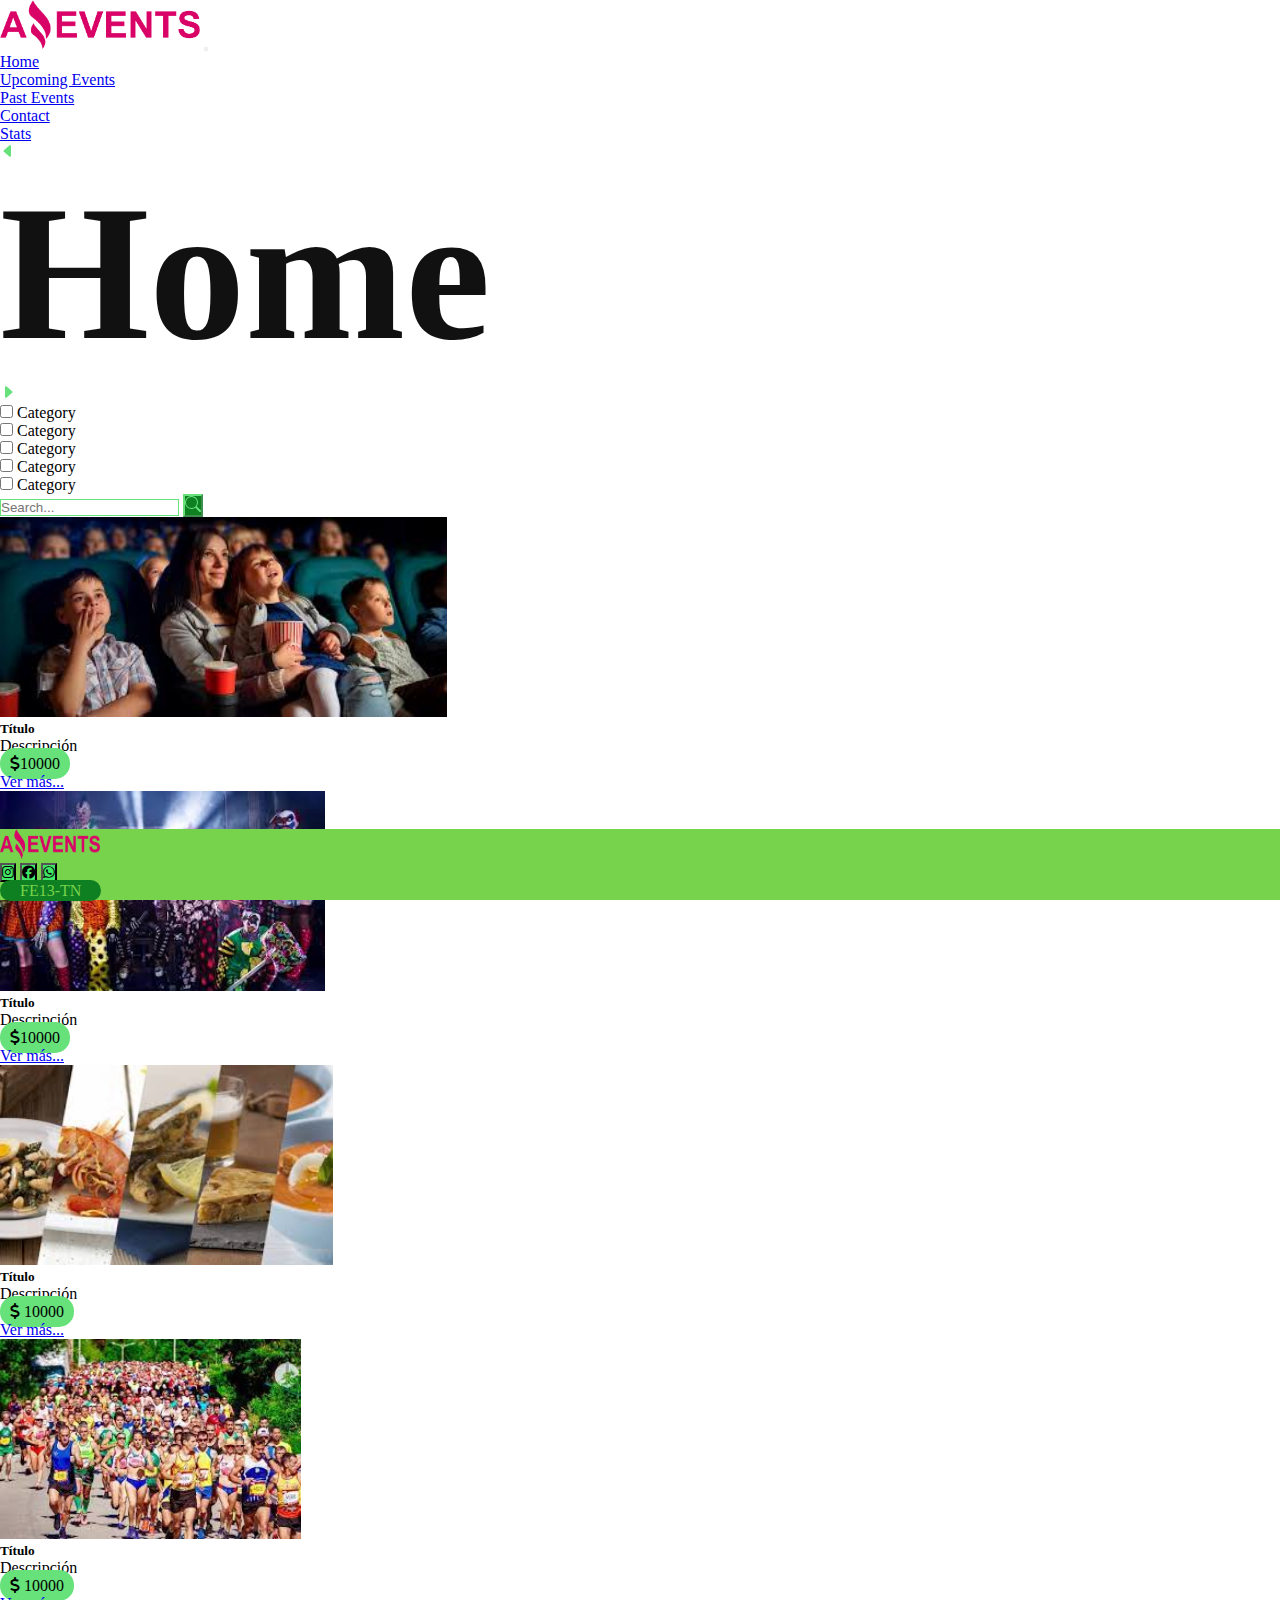
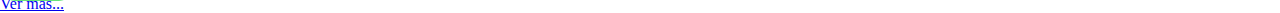
==== index.html @ ff2fd61d "task1 javascript" ====
<!DOCTYPE html>
<html lang="en">

<head>
    <meta charset="UTF-8">
    <meta http-equiv="X-UA-Compatible" content="IE=edge">
    <meta name="viewport" content="width=device-width, initial-scale=1.0">
    <link rel="stylesheet" href="./assets/css/style.css">
    <link rel="icon" type="image/x-icon" href="./assets/img/fav.png">
    <link href="https://cdn.jsdelivr.net/npm/bootstrap@5.3.0-alpha1/dist/css/bootstrap.min.css" rel="stylesheet"
        integrity="sha384-GLhlTQ8iRABdZLl6O3oVMWSktQOp6b7In1Zl3/Jr59b6EGGoI1aFkw7cmDA6j6gD" crossorigin="anonymous">
    <link rel="stylesheet" href="https://cdn.jsdelivr.net/npm/@fortawesome/fontawesome-free@6.1.0/css/all.css">
    <title>Home</title>
</head>

<body>
    <nav class="navbar navbar-expand-lg navbar-light bg-ligth">
        <div class="container-fluid">
            <img class="img px-2" id="logo" src="./assets/img/logo.png" alt="logo">
            <button class="navbar-toggler bg-ligth p-1 border-0 rounded" type="button" data-bs-toggle="collapse"
                data-bs-target="#navbarTogglerDemo02" aria-controls="navbarTogglerDemo02" aria-expanded="false"
                aria-label="Toggle navigation">
                <span class="navbar-toggler-icon bg-dark border-0 rounded"></span>
            </button>
            <div class="collapse navbar-collapse" id="navbarTogglerDemo02">
                <ul class="navbar-nav mb-2 text-center p-3">
                    <li class="nav-item p-2">
                        <a href="#" class="btn btn-dark">Home</a>
                    </li>
                    <li class="nav-item p-2">
                        <a href="./events.html" class="btn btn-dark">Upcoming Events</a>
                    </li>
                    <li class="nav-item p-2">
                        <a href="pastevents.html" class="btn btn-dark">Past Events</a>
                    </li>
                    <li class="nav-item p-2">
                        <a href="contact.html" class="btn btn-dark">Contact</a>
                    </li>
                    <li class="nav-item p-2">
                        <a href="stats.html" class="btn btn-dark">Stats</a>
                    </li>
                </ul>
            </div>
        </div>
    </nav>
    <section>
        <div class="container-fluid bg-success-subtle pt-2 pb-2">
            <div class="row align-items-center">
                <div class="col">
                    <a href="./stats.html" class="btn btn-outline-success" data-bs-toggle="tooltip"
                        data-bs-placement="left" title="Index">
                        <svg xmlns="http://www.w3.org/2000/svg" width="16" height="16" fill="#67e27b"
                            class="bi bi-caret-left-fill" viewBox="0 0 16 16">
                            <path
                                d="m3.86 8.753 5.482 4.796c.646.566 1.658.106 1.658-.753V3.204a1 1 0 0 0-1.659-.753l-5.48 4.796a1 1 0 0 0 0 1.506z" />
                        </svg></a>
                </div>
                <div class="col text-center">
                    <h1>Home</h1>
                </div>
                <div class="col text-end">
                    <a href="./events.html" class="btn btn-outline-success" data-bs-toggle="tooltip"
                        data-bs-placement="right" title="Past Events"><svg xmlns="http://www.w3.org/2000/svg" width="16"
                            height="16" fill="#67e27b" class="bi bi-caret-right-fill" viewBox="0 0 16 16">
                            <path
                                d="m12.14 8.753-5.482 4.796c-.646.566-1.658.106-1.658-.753V3.204a1 1 0 0 1 1.659-.753l5.48 4.796a1 1 0 0 1 0 1.506z" />
                        </svg></a>
                </div>
            </div>
        </div>
    </section>
    <div class="container-fluid">
        <form>
            <div class="row align-items-center mt-3 mb-3">
                <div class="col-xs-12 col-sm-12 col-md-6 col-lg-7 ">
                    <div class="form-check form-check-inline">
                        <input class="form-check-input" type="checkbox" id="inlineCheckbox1" value="option1"
                            name="checkbox">
                        <label class="form-check-label" for="inlineCheckbox1">Category</label>
                    </div>
                    <div class="form-check form-check-inline">
                        <input class="form-check-input" type="checkbox" id="inlineCheckbox2" value="option2"
                            name="checkbox">
                        <label class="form-check-label" for="inlineCheckbox2">Category</label>
                    </div>
                    <div class="form-check form-check-inline">
                        <input class="form-check-input" type="checkbox" id="inlineCheckbox3" value="option3"
                            name="checkbox">
                        <label class="form-check-label" for="inlineCheckbox3">Category</label>
                    </div>
                    <div class="form-check form-check-inline">
                        <input class="form-check-input" type="checkbox" id="inlineCheckbox4" value="option4"
                            name="checkbox">
                        <label class="form-check-label" for="inlineCheckbox4">Category</label>
                    </div>
                    <div class="form-check form-check-inline">
                        <input class="form-check-input" type="checkbox" id="inlineCheckbox5" value="option5"
                            name="checkbox">
                        <label class="form-check-label" for="inlineCheckbox5">Category</label>
                    </div>
                </div>
                <div class="col-xs-12 col-sm-12 col-md-6 col-lg-5 p-2">
                    <div class="input-group">
                        <input type="text" class="form-control" placeholder="Search..." aria-label="search"
                            aria-describedby="button_search">
                        <button type="submit" class="btn btn-outline" id="button_search"><svg
                                xmlns="http://www.w3.org/2000/svg" width="16" height="16" fill="currentColor"
                                class="bi bi-search" viewBox="0 0 16 16">
                                <path
                                    d="M11.742 10.344a6.5 6.5 0 1 0-1.397 1.398h-.001c.03.04.062.078.098.115l3.85 3.85a1 1 0 0 0 1.415-1.414l-3.85-3.85a1.007 1.007 0 0 0-.115-.1zM12 6.5a5.5 5.5 0 1 1-11 0 5.5 5.5 0 0 1 11 0z" />
                            </svg></button>
                    </div>
                </div>
            </div>
        </form>
    </div>
    <div class="container-fluid">
        <div class="row">
            <div class="tarjeta col-xs-12 col-sm-6 col-md-3 col-lg-3 m-10">
                <img src="./assets/img/Cinema.jpg" class="card-img rounded-top " alt="...">
                <div class="card-body bg-success-subtle border-1 p-3 text-dark rounded-bottom mb-4">
                    <h5 class="card-title">Título</h5>
                    <p class="card-text">Descripción</p>
                    <div class="row">
                        <div class="col-6">
                            <span class="card-price"><i class="fa fa-usd" aria-hidden="true"></i>10000</span>
                        </div>
                        <div class="col-6">
                            <a href="./details.html" class="btn btn-success d-block">Ver más...</a>
                        </div>
                    </div>
                </div>
            </div>
            <div class="tarjeta col-xs-12 col-sm-6 col-md-3 col-lg-3 m-10">
                <img src="./assets/img/Costume_Party.jpg" class="card-img rounded-top " alt="...">
                <div class="card-body bg-success-subtle border-1 p-3 text-dark rounded-bottom mb-4">
                    <h5 class="card-title">Título</h5>
                    <p class="card-text">Descripción</p>
                    <div class="row">
                        <div class="col-6">
                            <span class="card-price"><i class="fa fa-usd" aria-hidden="true"></i>10000</span>
                        </div>
                        <div class="col-6">
                            <a href="./details.html" class="btn btn-success d-block">Ver más...</a>
                        </div>
                    </div>
                </div>
            </div>
            <div class="tarjeta col-xs-12 col-sm-6 col-md-3 col-lg-3 m-10">
                <img src="./assets/img/Food_Fair.jpg" class="card-img rounded-top " alt="...">
                <div class="card-body bg-success-subtle border-1 p-3 text-dark rounded-bottom mb-4">
                    <h5 class="card-title">Título</h5>
                    <p class="card-text">Descripción</p>
                    <div class="row">
                        <div class="col-6">
                            <span class="card-price"><i class="fa fa-usd" aria-hidden="true"></i> 10000</span>
                        </div>
                        <div class="col-6">
                            <a href="./details.html" class="btn btn-success d-block">Ver más...</a>
                        </div>
                    </div>
                </div>
            </div>
            <div class="tarjeta col-xs-12 col-sm-6 col-md-3 col-lg-3 m-10">
                <img src="./assets/img/Marathon.jpg" class="card-img rounded-top " alt="...">
                <div class="card-body bg-success-subtle border-1 p-3 text-dark rounded-bottom mb-4">
                    <h5 class="card-title">Título</h5>
                    <p class="card-text">Descripción</p>
                    <div class="row">
                        <div class="col-6">
                            <span class="card-price"><i class="fa fa-usd" aria-hidden="true"></i> 10000</span>
                        </div>
                        <div class="col-6">
                            <a href="./details.html" class="btn btn-success d-block">Ver más...</a>
                        </div>
                    </div>
                </div>
            </div>
        </div>
    </div>
    <footer class="footer-2 bg-success-subtle">
        <section class="d-flex p-2 border-bottom justify-content-between">
            <img class="me-3" src="./assets/img/Logo Amazing Events.png" width="100" height="30">
            <div>
                <button class="footer-icon btn btn-outline-success rounded-circle m-1" type="button">
                    <i class="fa-brands fa-instagram"></i>
                </button>
                <button class="footer-icon btn btn-outline-success rounded-circle m-1" type="button">
                    <i class="fa-brands fa-facebook"></i>
                </button>
                <button class="footer-icon btn btn-outline-success rounded-circle m-1" type="button">
                    <i class="fa-brands fa-whatsapp"></i>
            </div>
            <div class="align-items-center d-flex">
                <span class="footer-span"> FE13-TN</span>
            </div>
        </section>
    </footer>
    <script src="https://cdn.jsdelivr.net/npm/bootstrap@5.3.0-alpha1/dist/js/bootstrap.bundle.min.js"
        integrity="sha384-w76AqPfDkMBDXo30jS1Sgez6pr3x5MlQ1ZAGC+nuZB+EYdgRZgiwxhTBTkF7CXvN"
        crossorigin="anonymous"></script>
</body>

</html>
---- assets/css/style.css ----
* {
    margin: 0px;
    padding: 0px;
}

h1 {
    font-weight: 700;
    font-size: 12em;
    color: #111111;
}

.navbar-collapse {
    justify-content: end;
}

.card-date,
.card-category,
.card-place,
.card-capacity,
.card-assistance,
.card-price {
    background-color: #67e27b;
    padding: 7px 10px;
    border-radius: 15px;
}

.card-img {
    height: 200px;
    object-fit: cover;
}

.card-price>span {
    font-weight: 600;
    font-size: 1.1em;
    color: #05b672;
}

.form-check-input {
    border-color: #67e27b !important;
}

.form-check-input:checked {
    background-color: #67e27b !important;
    border-color: #67e27b !important;
}

.input-group>.form-control,
.input-group>.form-floating,
.input-group>.form-select {
    border-color: #67e27b !important;
}

.input-group> :not(:first-child):not(.dropdown-menu):not(.valid-tooltip):not(.valid-feedback):not(.invalid-tooltip):not(.invalid-feedback) {
    border-color: #67e27b !important;
}

.bi-search {
    color: #67e27b;
}

.btn-outline {
    background-color: #0e8021 !important;
}

.container-fluid {
    overflow: hidden !important;
}


.btn-outline:hover {
    background-color: #76d34b !important;
}

.btn-outline:hover>.bi-search {
    transform: scale3d(1.3, 1.3, 1.3);
    border: solid 1px #76d34b !important;
}

.form-style {
    display: block;
    align-content: center;
}

.form-control {
    border: solid 1px #76d34b !important;
}

.form-label {
    font-size: 1.8em;
    padding-top: 1em;
}

.card-img-detail {
    height: 100%;
    width: 100%;
}

.tr-content {
    font-family: sans-serif;
}


.footer-2 {
    position: fixed;
    left: 0px;
    bottom: 0px;
    width: 100%;
    background: #76d34b;
}

.footer-icon {
    background-color: rgba(38, 240, 116, 0.651);
}


.footer-span {
    color: #76d34b;
    background-color: #0e8021;
    margin-right: 7px;
    border-radius: 15px;
    padding: 2px 20px;
}

@keyframes pulse {
    0% {
        transform: scale(0.9);
    }

    100% {
        transform: scale(1);
    }
}

@media (max-width: 767.98px) {
    #logo {
        width: 120px;
    }

    .card-img-top {
        height: 200px;
    }
}

@media (min-width: 768px) and (max-width: 991.98px) {
    #logo {
        width: 150px;
    }
}

@media (min-width: 992px) and (max-width: 1199.98px) {
    #logo {
        width: 150px;
    }
}

@media (min-width: 1200px) {
    #logo {
        width: 200px;
    }
}
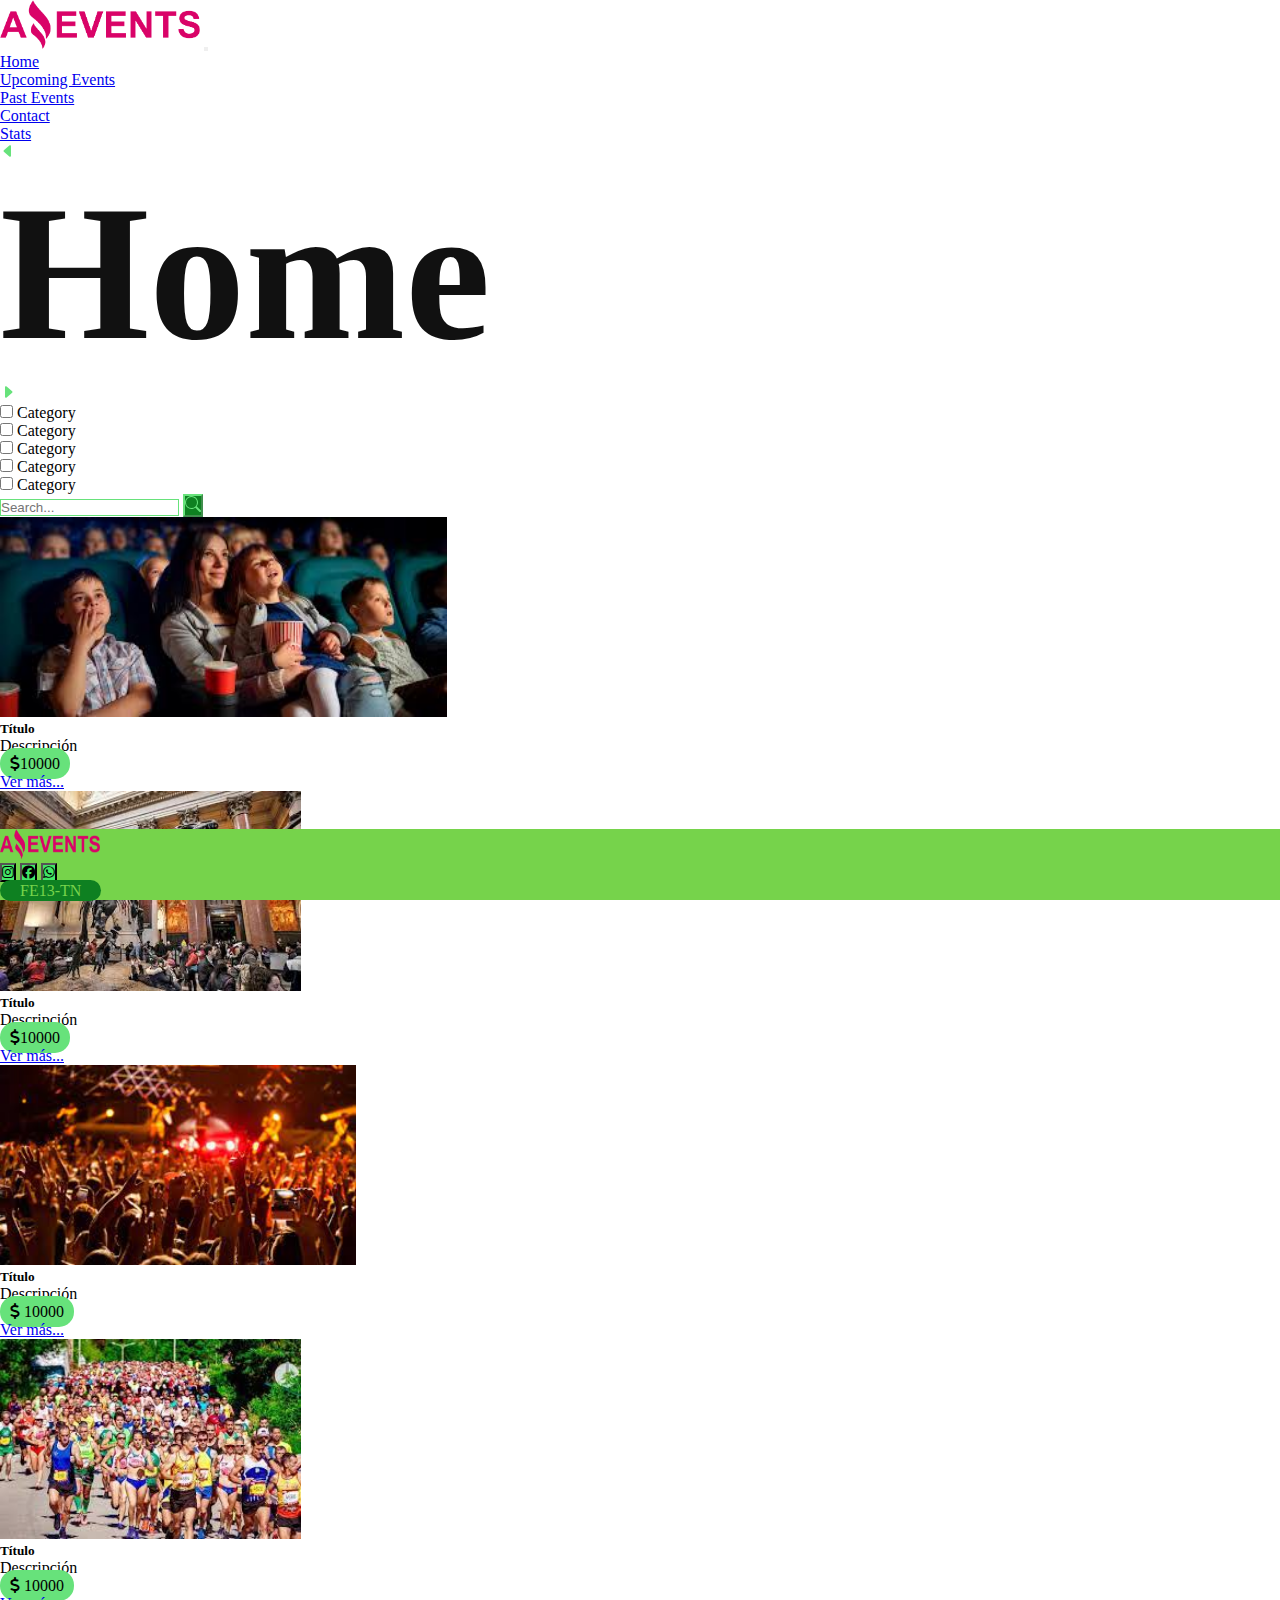
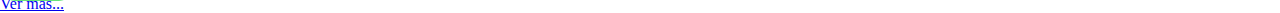
==== commit 975f6b58: "corrigiendo errores de validador" ====
--- a/index.html
+++ b/index.html
@@ -10,7 +10,7 @@
     <link href="https://cdn.jsdelivr.net/npm/bootstrap@5.3.0-alpha1/dist/css/bootstrap.min.css" rel="stylesheet"
         integrity="sha384-GLhlTQ8iRABdZLl6O3oVMWSktQOp6b7In1Zl3/Jr59b6EGGoI1aFkw7cmDA6j6gD" crossorigin="anonymous">
     <link rel="stylesheet" href="https://cdn.jsdelivr.net/npm/@fortawesome/fontawesome-free@6.1.0/css/all.css">
-    <title>Home</title>
+    <title>Amazing Events</title>
 </head>
 
 <body>
@@ -132,7 +132,7 @@
                 </div>
             </div>
             <div class="tarjeta col-xs-12 col-sm-6 col-md-3 col-lg-3 m-10">
-                <img src="./assets/img/Costume_Party.jpg" class="card-img rounded-top " alt="...">
+                <img src="./assets/img/Museum_Tour.jpg" class="card-img rounded-top " alt="...">
                 <div class="card-body bg-success-subtle border-1 p-3 text-dark rounded-bottom mb-4">
                     <h5 class="card-title">Título</h5>
                     <p class="card-text">Descripción</p>
@@ -147,7 +147,7 @@
                 </div>
             </div>
             <div class="tarjeta col-xs-12 col-sm-6 col-md-3 col-lg-3 m-10">
-                <img src="./assets/img/Food_Fair.jpg" class="card-img rounded-top " alt="...">
+                <img src="./assets/img/Music_Concert.jpg" class="card-img rounded-top " alt="...">
                 <div class="card-body bg-success-subtle border-1 p-3 text-dark rounded-bottom mb-4">
                     <h5 class="card-title">Título</h5>
                     <p class="card-text">Descripción</p>
@@ -179,8 +179,8 @@
         </div>
     </div>
     <footer class="footer-2 bg-success-subtle">
-        <section class="d-flex p-2 border-bottom justify-content-between">
-            <img class="me-3" src="./assets/img/Logo Amazing Events.png" width="100" height="30">
+        <div class="d-flex p-2 border-bottom justify-content-between">
+            <img class="me-3" src="./assets/img/Logo-aevents.png" width="100" height="30" alt="logo">
             <div>
                 <button class="footer-icon btn btn-outline-success rounded-circle m-1" type="button">
                     <i class="fa-brands fa-instagram"></i>
@@ -190,11 +190,12 @@
                 </button>
                 <button class="footer-icon btn btn-outline-success rounded-circle m-1" type="button">
                     <i class="fa-brands fa-whatsapp"></i>
+                </button>
             </div>
             <div class="align-items-center d-flex">
                 <span class="footer-span"> FE13-TN</span>
             </div>
-        </section>
+        </div>
     </footer>
     <script src="https://cdn.jsdelivr.net/npm/bootstrap@5.3.0-alpha1/dist/js/bootstrap.bundle.min.js"
         integrity="sha384-w76AqPfDkMBDXo30jS1Sgez6pr3x5MlQ1ZAGC+nuZB+EYdgRZgiwxhTBTkF7CXvN"
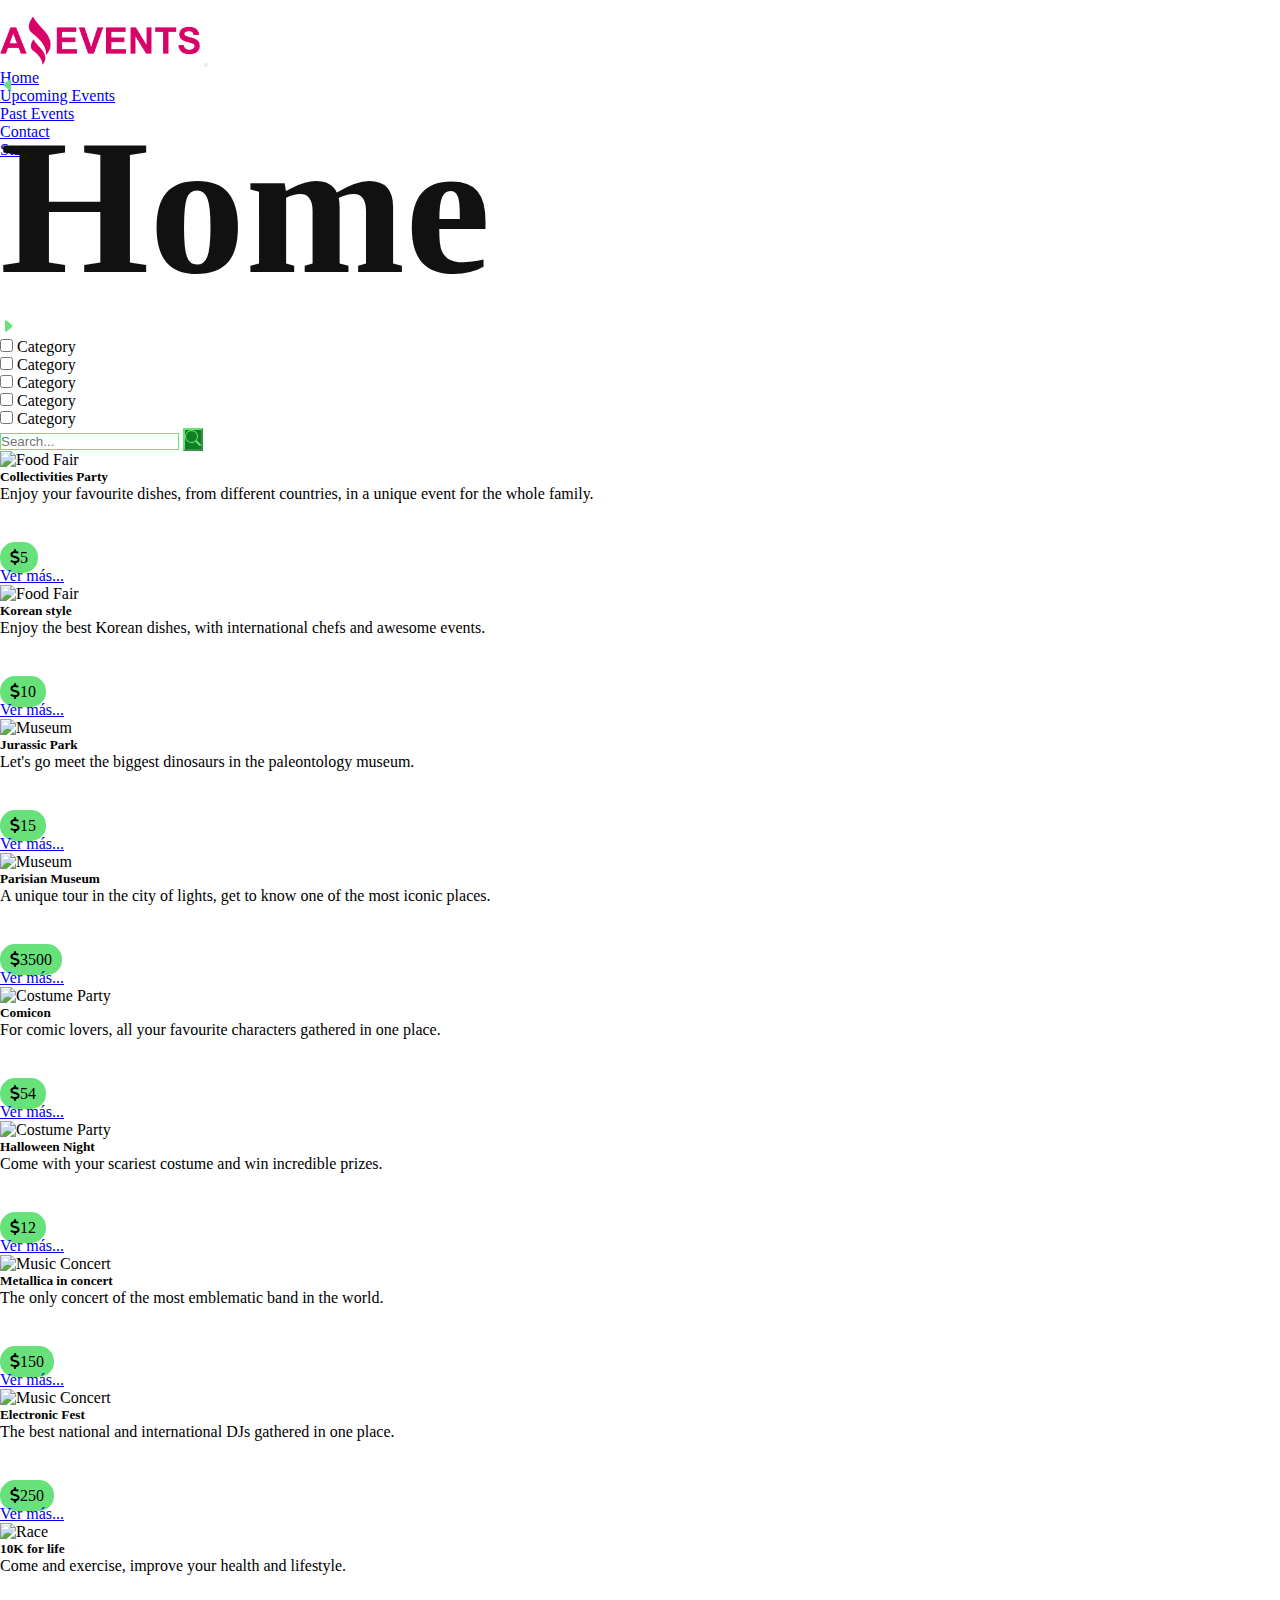
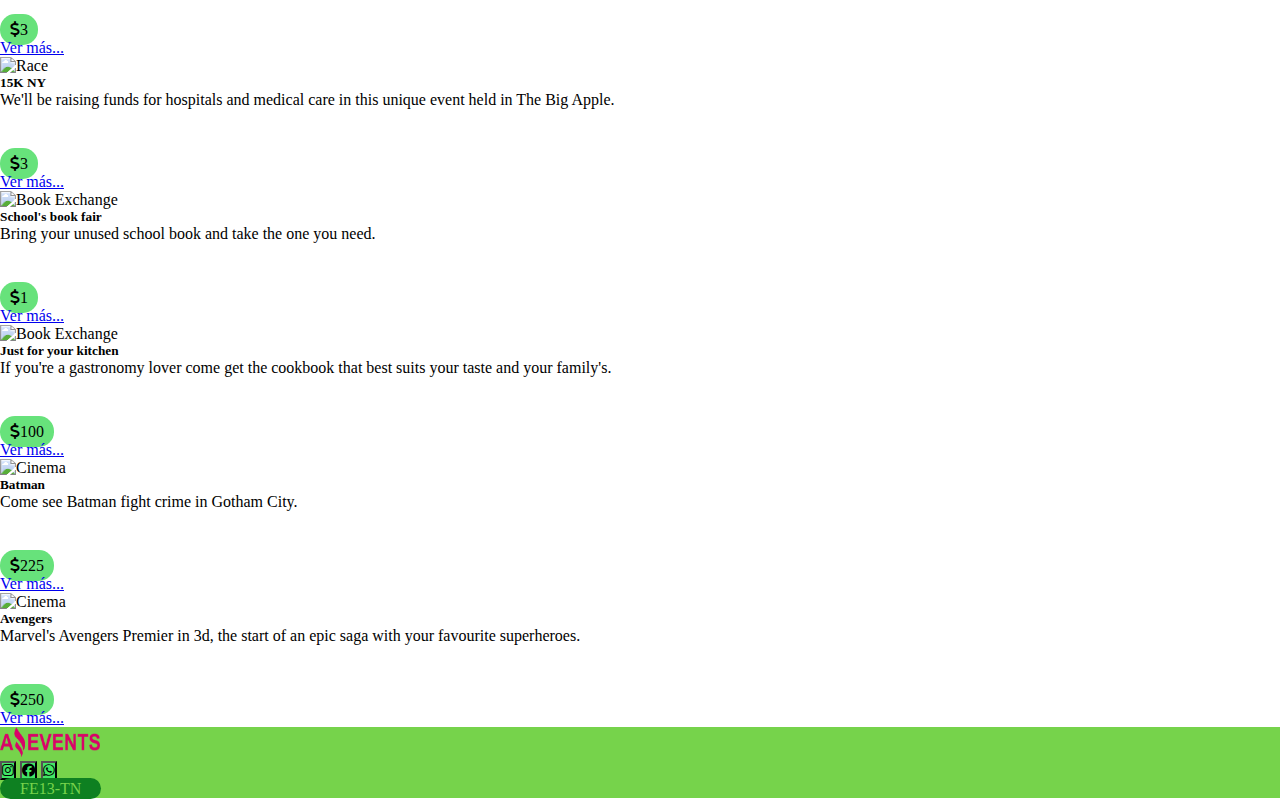
==== commit 54be2d1b: "task2" ====
--- a/index.html
+++ b/index.html
@@ -44,7 +44,7 @@
         </div>
     </nav>
     <section>
-        <div class="container-fluid bg-success-subtle pt-2 pb-2">
+        <div class="container-fluid bg-success-subtle">
             <div class="row align-items-center">
                 <div class="col">
                     <a href="./stats.html" class="btn btn-outline-success" data-bs-toggle="tooltip"
@@ -115,7 +115,7 @@
         </form>
     </div>
     <div class="container-fluid">
-        <div class="row">
+        <div id="idTarjetaPadre" class="row">
             <div class="tarjeta col-xs-12 col-sm-6 col-md-3 col-lg-3 m-10">
                 <img src="./assets/img/Cinema.jpg" class="card-img rounded-top " alt="...">
                 <div class="card-body bg-success-subtle border-1 p-3 text-dark rounded-bottom mb-4">
@@ -200,6 +200,8 @@
     <script src="https://cdn.jsdelivr.net/npm/bootstrap@5.3.0-alpha1/dist/js/bootstrap.bundle.min.js"
         integrity="sha384-w76AqPfDkMBDXo30jS1Sgez6pr3x5MlQ1ZAGC+nuZB+EYdgRZgiwxhTBTkF7CXvN"
         crossorigin="anonymous"></script>
+    <script src="./assets/javascript/data.js"></script>
+    <script src="./assets/javascript/main.js"></script>
 </body>
 
 </html>--- a/assets/css/style.css
+++ b/assets/css/style.css
@@ -9,8 +9,18 @@
     color: #111111;
 }
 
+.navbar {
+    height: 5vh;
+    margin-top: 1rem;
+    margin-bottom: 1rem;
+}
+
 .navbar-collapse {
     justify-content: end;
+}
+
+p{
+    height: 4rem;
 }
 
 .card-date,
@@ -101,7 +111,7 @@
 
 
 .footer-2 {
-    position: fixed;
+    position:relative;
     left: 0px;
     bottom: 0px;
     width: 100%;
@@ -120,6 +130,8 @@
     border-radius: 15px;
     padding: 2px 20px;
 }
+
+
 
 @keyframes pulse {
     0% {
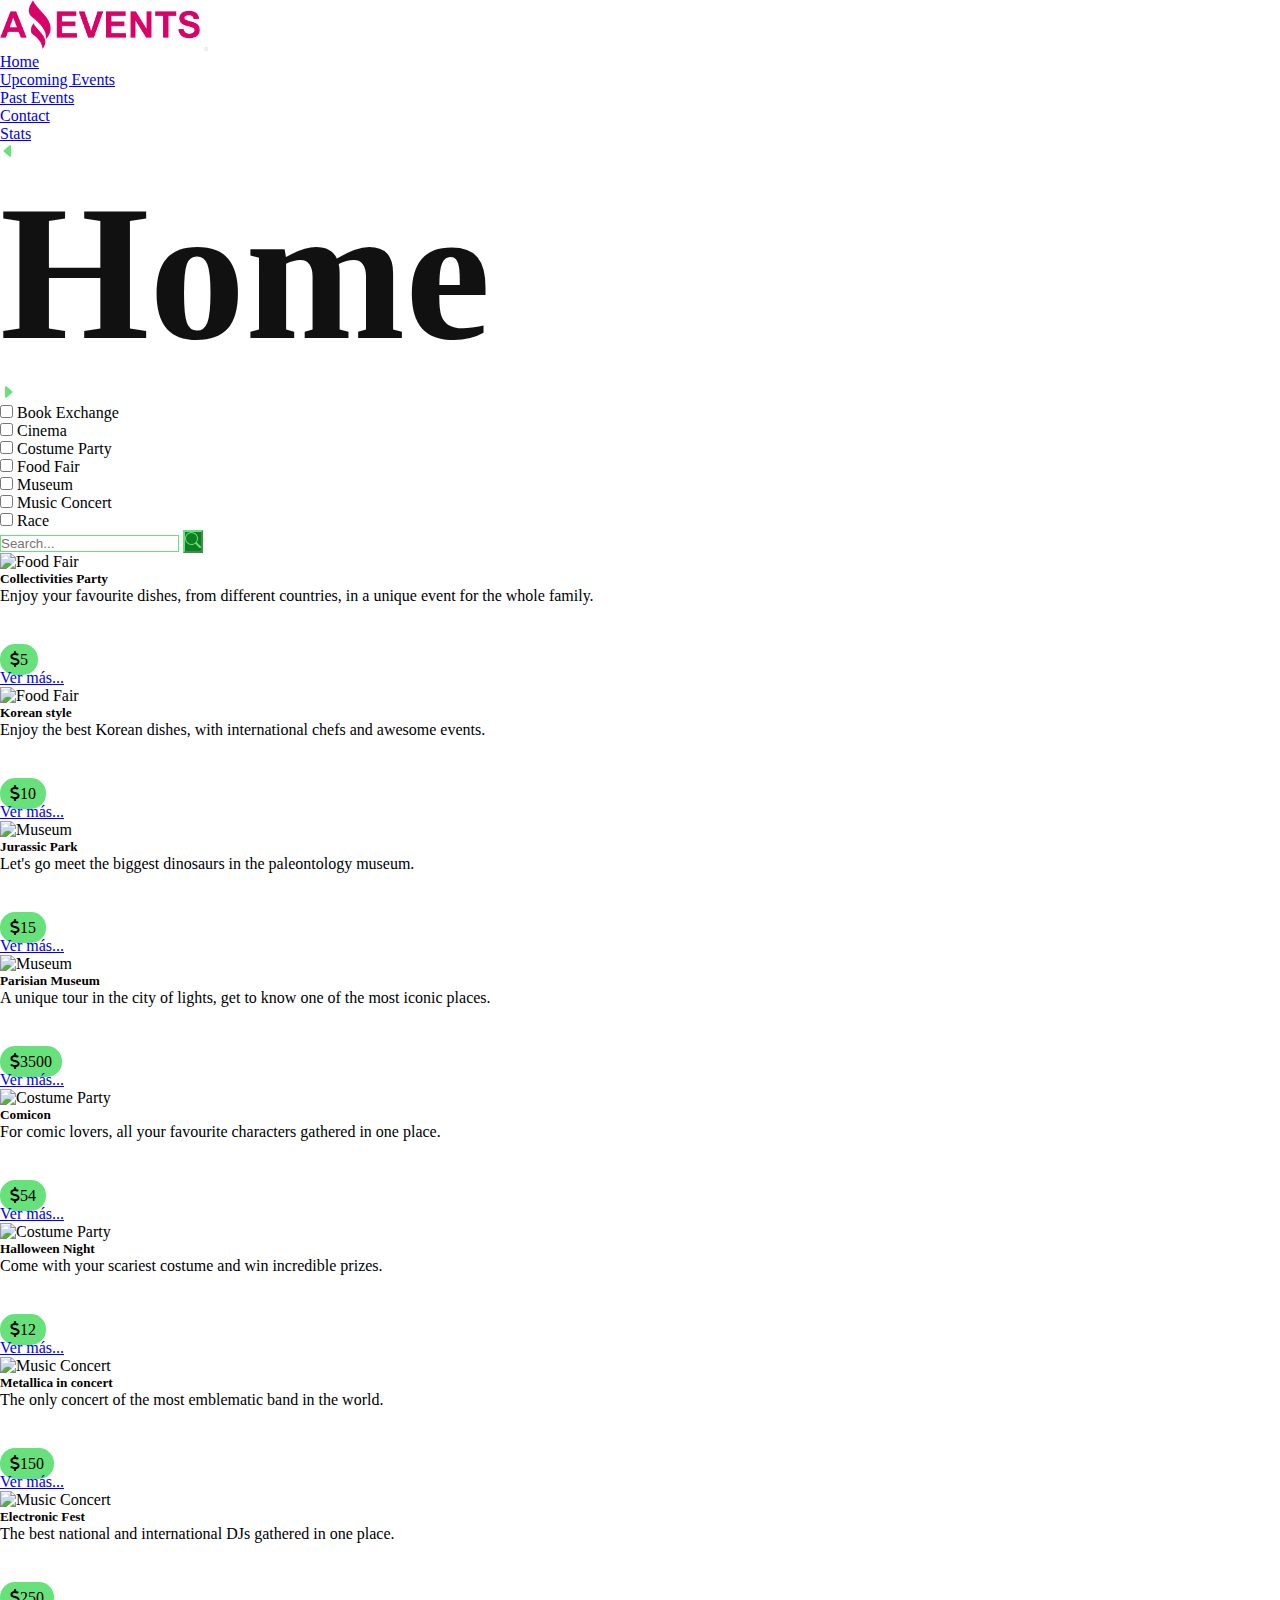
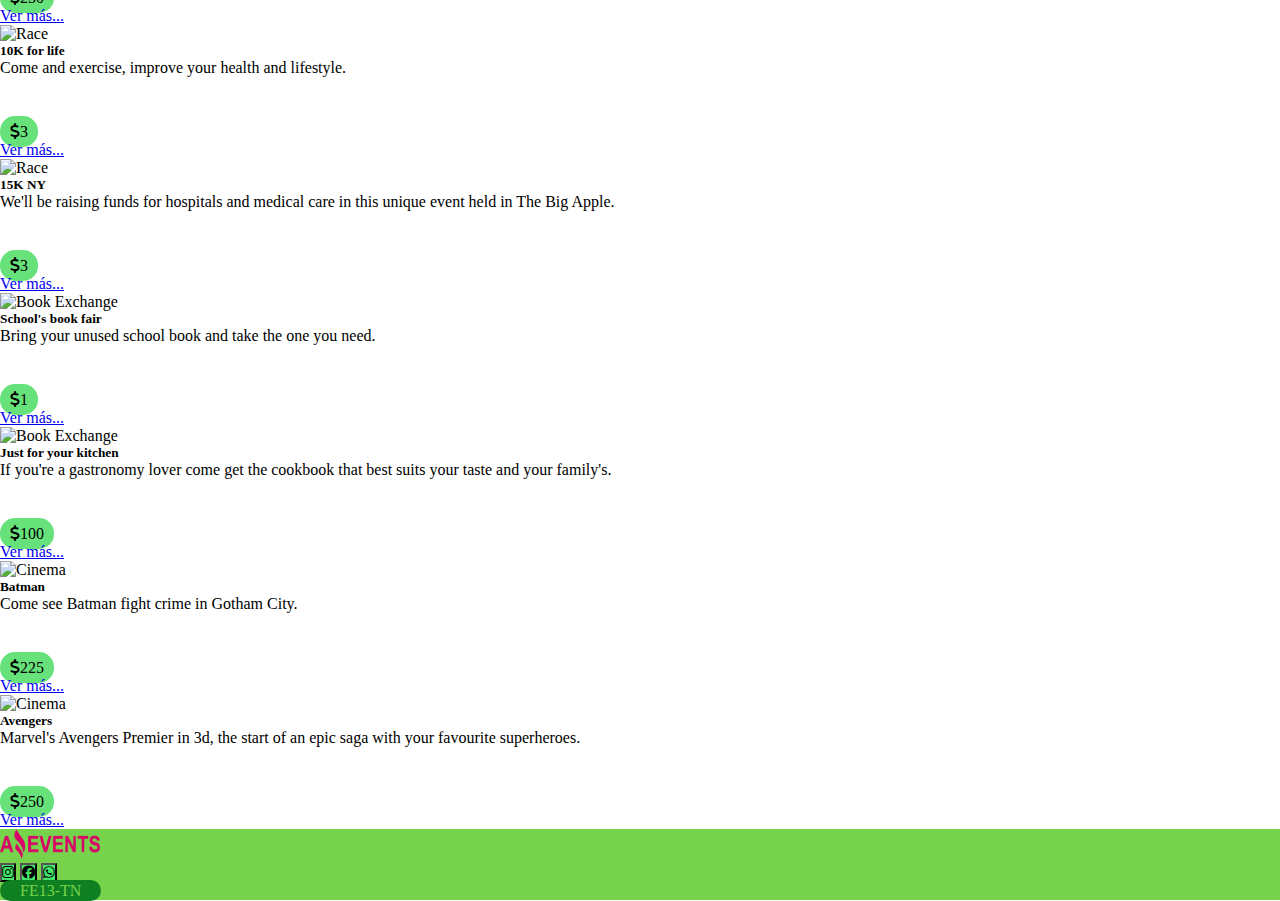
==== commit 98c1091a: "task 3 javascript" ====
--- a/index.html
+++ b/index.html
@@ -23,7 +23,7 @@
                 <span class="navbar-toggler-icon bg-dark border-0 rounded"></span>
             </button>
             <div class="collapse navbar-collapse" id="navbarTogglerDemo02">
-                <ul class="navbar-nav mb-2 text-center p-3">
+                <ul class="navbar-nav text-center ">
                     <li class="nav-item p-2">
                         <a href="#" class="btn btn-dark">Home</a>
                     </li>
@@ -72,31 +72,9 @@
     <div class="container-fluid">
         <form>
             <div class="row align-items-center mt-3 mb-3">
-                <div class="col-xs-12 col-sm-12 col-md-6 col-lg-7 ">
-                    <div class="form-check form-check-inline">
-                        <input class="form-check-input" type="checkbox" id="inlineCheckbox1" value="option1"
-                            name="checkbox">
-                        <label class="form-check-label" for="inlineCheckbox1">Category</label>
-                    </div>
-                    <div class="form-check form-check-inline">
-                        <input class="form-check-input" type="checkbox" id="inlineCheckbox2" value="option2"
-                            name="checkbox">
-                        <label class="form-check-label" for="inlineCheckbox2">Category</label>
-                    </div>
-                    <div class="form-check form-check-inline">
-                        <input class="form-check-input" type="checkbox" id="inlineCheckbox3" value="option3"
-                            name="checkbox">
-                        <label class="form-check-label" for="inlineCheckbox3">Category</label>
-                    </div>
-                    <div class="form-check form-check-inline">
-                        <input class="form-check-input" type="checkbox" id="inlineCheckbox4" value="option4"
-                            name="checkbox">
-                        <label class="form-check-label" for="inlineCheckbox4">Category</label>
-                    </div>
-                    <div class="form-check form-check-inline">
-                        <input class="form-check-input" type="checkbox" id="inlineCheckbox5" value="option5"
-                            name="checkbox">
-                        <label class="form-check-label" for="inlineCheckbox5">Category</label>
+                <div  class="col-xs-12 col-sm-12 col-md-6 col-lg-7 ">
+                    <div id="tarjetaCheckbox" class="form-check form-check-inline col-xs-12 col-sm-12 col-md-6 col-lg-7 ">
+
                     </div>
                 </div>
                 <div class="col-xs-12 col-sm-12 col-md-6 col-lg-5 p-2">
@@ -179,7 +157,7 @@
         </div>
     </div>
     <footer class="footer-2 bg-success-subtle">
-        <div class="d-flex p-2 border-bottom justify-content-between">
+        <div class="d-flex p-2 border-bottom justify-content-between align-items-center">
             <img class="me-3" src="./assets/img/Logo-aevents.png" width="100" height="30" alt="logo">
             <div>
                 <button class="footer-icon btn btn-outline-success rounded-circle m-1" type="button">
--- a/assets/css/style.css
+++ b/assets/css/style.css
@@ -10,9 +10,7 @@
 }
 
 .navbar {
-    height: 5vh;
-    margin-top: 1rem;
-    margin-bottom: 1rem;
+min-height: 5vh;
 }
 
 .navbar-collapse {
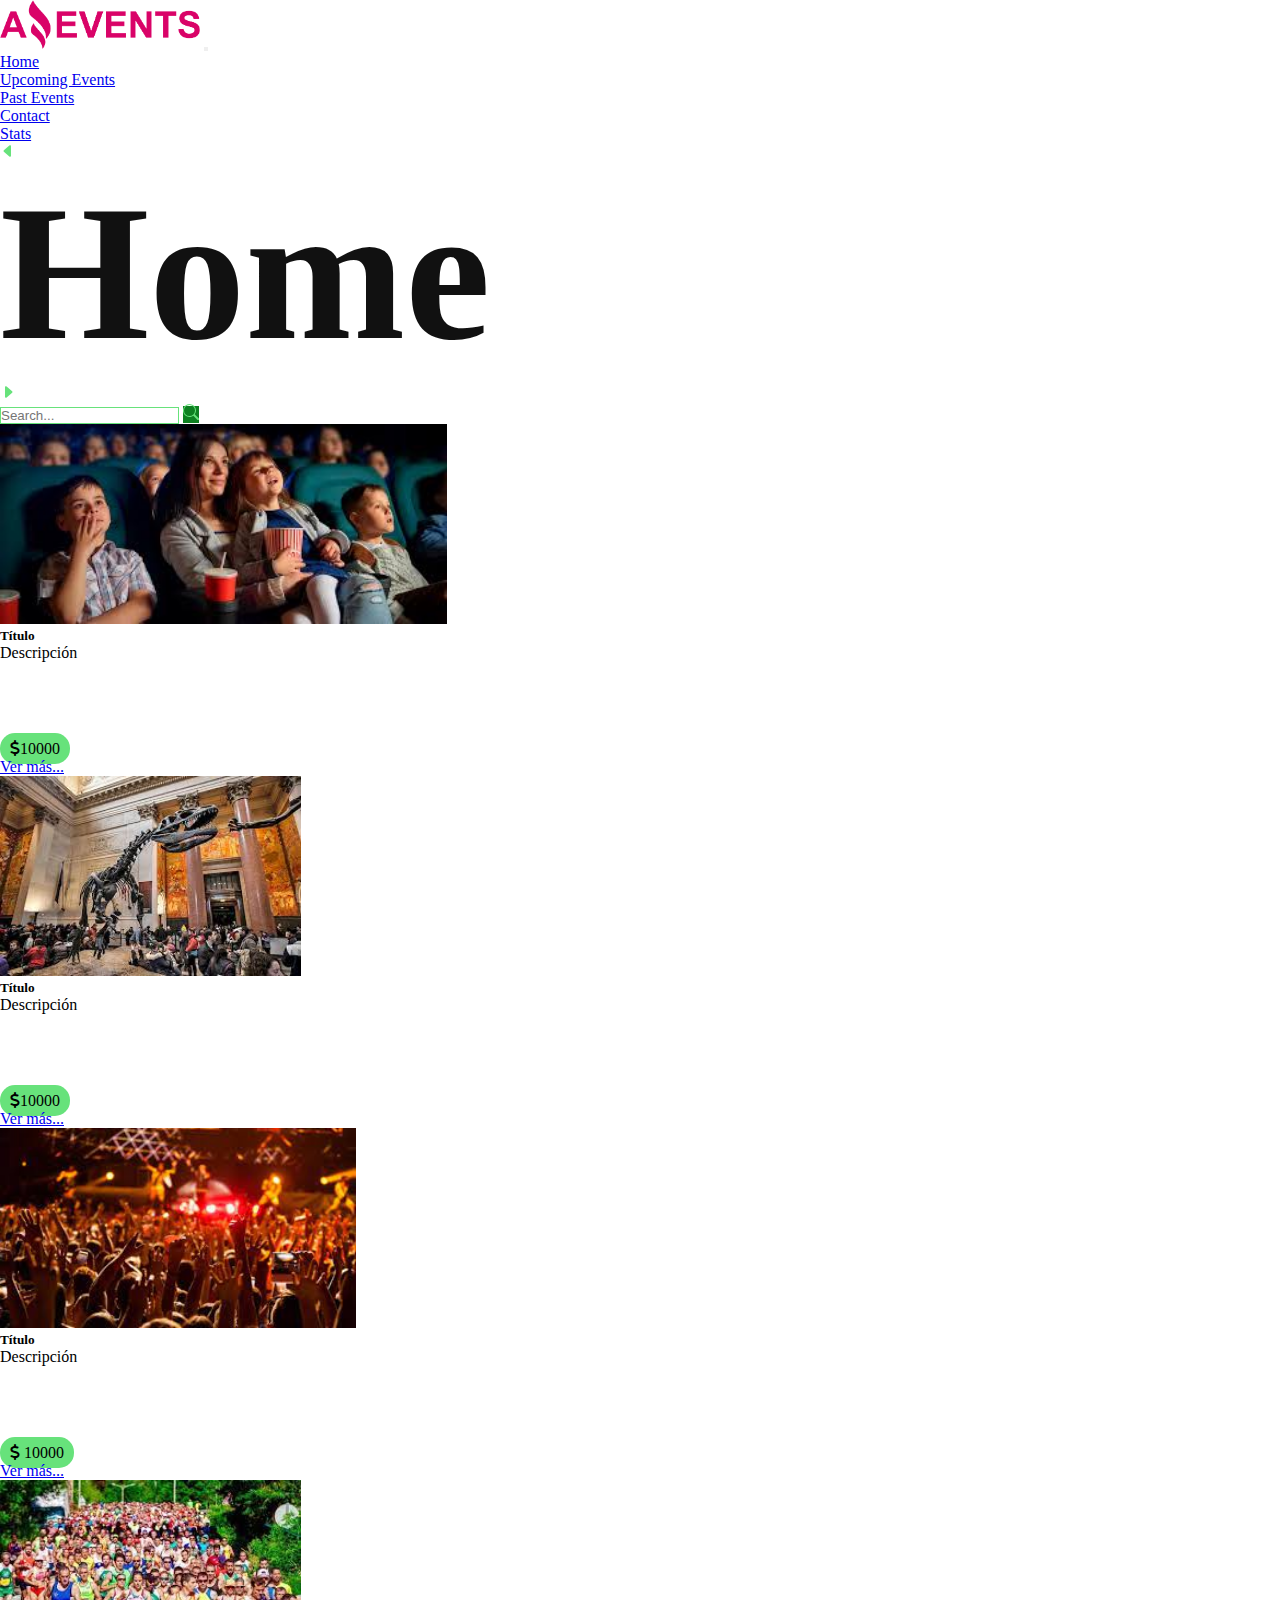
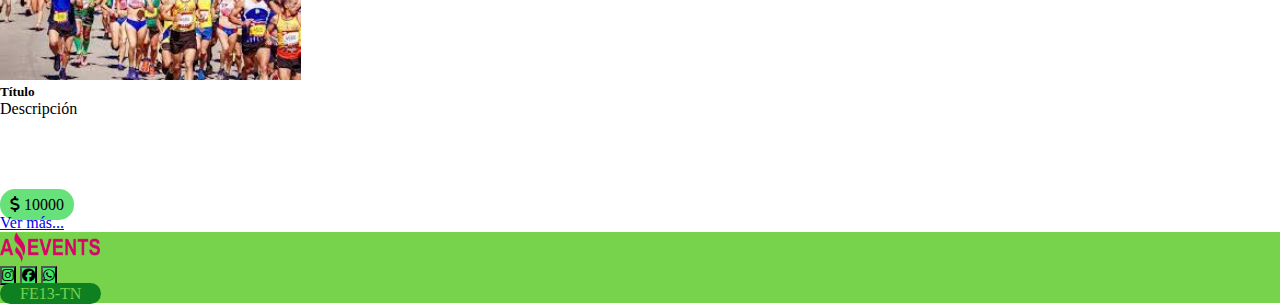
==== commit 7859b003: "task 4 javascript" ====
--- a/index.html
+++ b/index.html
@@ -72,21 +72,20 @@
     <div class="container-fluid">
         <form>
             <div class="row align-items-center mt-3 mb-3">
-                <div  class="col-xs-12 col-sm-12 col-md-6 col-lg-7 ">
-                    <div id="tarjetaCheckbox" class="form-check form-check-inline col-xs-12 col-sm-12 col-md-6 col-lg-7 ">
-
+                <div  class="col-xs-12 col-sm-12 col-md-12 col-lg-8 ">
+                    <div id="tarjetaCheckbox" class="form-check form-check-inline col-xs-12 col-sm-12 col-md-12 col-lg-12 ">
                     </div>
                 </div>
-                <div class="col-xs-12 col-sm-12 col-md-6 col-lg-5 p-2">
+                <div class="col-xs-12 col-sm-12 col-md-12 col-lg-4 p-2">
                     <div class="input-group">
-                        <input type="text" class="form-control" placeholder="Search..." aria-label="search"
+                        <input type="text" id="search" class="form-control" placeholder="Search..." aria-label="search"
                             aria-describedby="button_search">
-                        <button type="submit" class="btn btn-outline" id="button_search"><svg
+                        <label class="btn btn-outline" for="search"><svg
                                 xmlns="http://www.w3.org/2000/svg" width="16" height="16" fill="currentColor"
                                 class="bi bi-search" viewBox="0 0 16 16">
                                 <path
                                     d="M11.742 10.344a6.5 6.5 0 1 0-1.397 1.398h-.001c.03.04.062.078.098.115l3.85 3.85a1 1 0 0 0 1.415-1.414l-3.85-3.85a1.007 1.007 0 0 0-.115-.1zM12 6.5a5.5 5.5 0 1 1-11 0 5.5 5.5 0 0 1 11 0z" />
-                            </svg></button>
+                            </svg></label>
                     </div>
                 </div>
             </div>
@@ -178,7 +177,7 @@
     <script src="https://cdn.jsdelivr.net/npm/bootstrap@5.3.0-alpha1/dist/js/bootstrap.bundle.min.js"
         integrity="sha384-w76AqPfDkMBDXo30jS1Sgez6pr3x5MlQ1ZAGC+nuZB+EYdgRZgiwxhTBTkF7CXvN"
         crossorigin="anonymous"></script>
-    <script src="./assets/javascript/data.js"></script>
+    <!-- <script src="./assets/javascript/data.js"></script> -->
     <script src="./assets/javascript/main.js"></script>
 </body>
 
--- a/assets/css/style.css
+++ b/assets/css/style.css
@@ -1,6 +1,10 @@
 * {
     margin: 0px;
     padding: 0px;
+}
+
+body, #idTarjetaPadre, .container, #containerstats{
+    min-height: 100vh;
 }
 
 h1 {
@@ -18,8 +22,9 @@
 }
 
 p{
-    height: 4rem;
+    height: 6rem;
 }
+
 
 .card-date,
 .card-category,
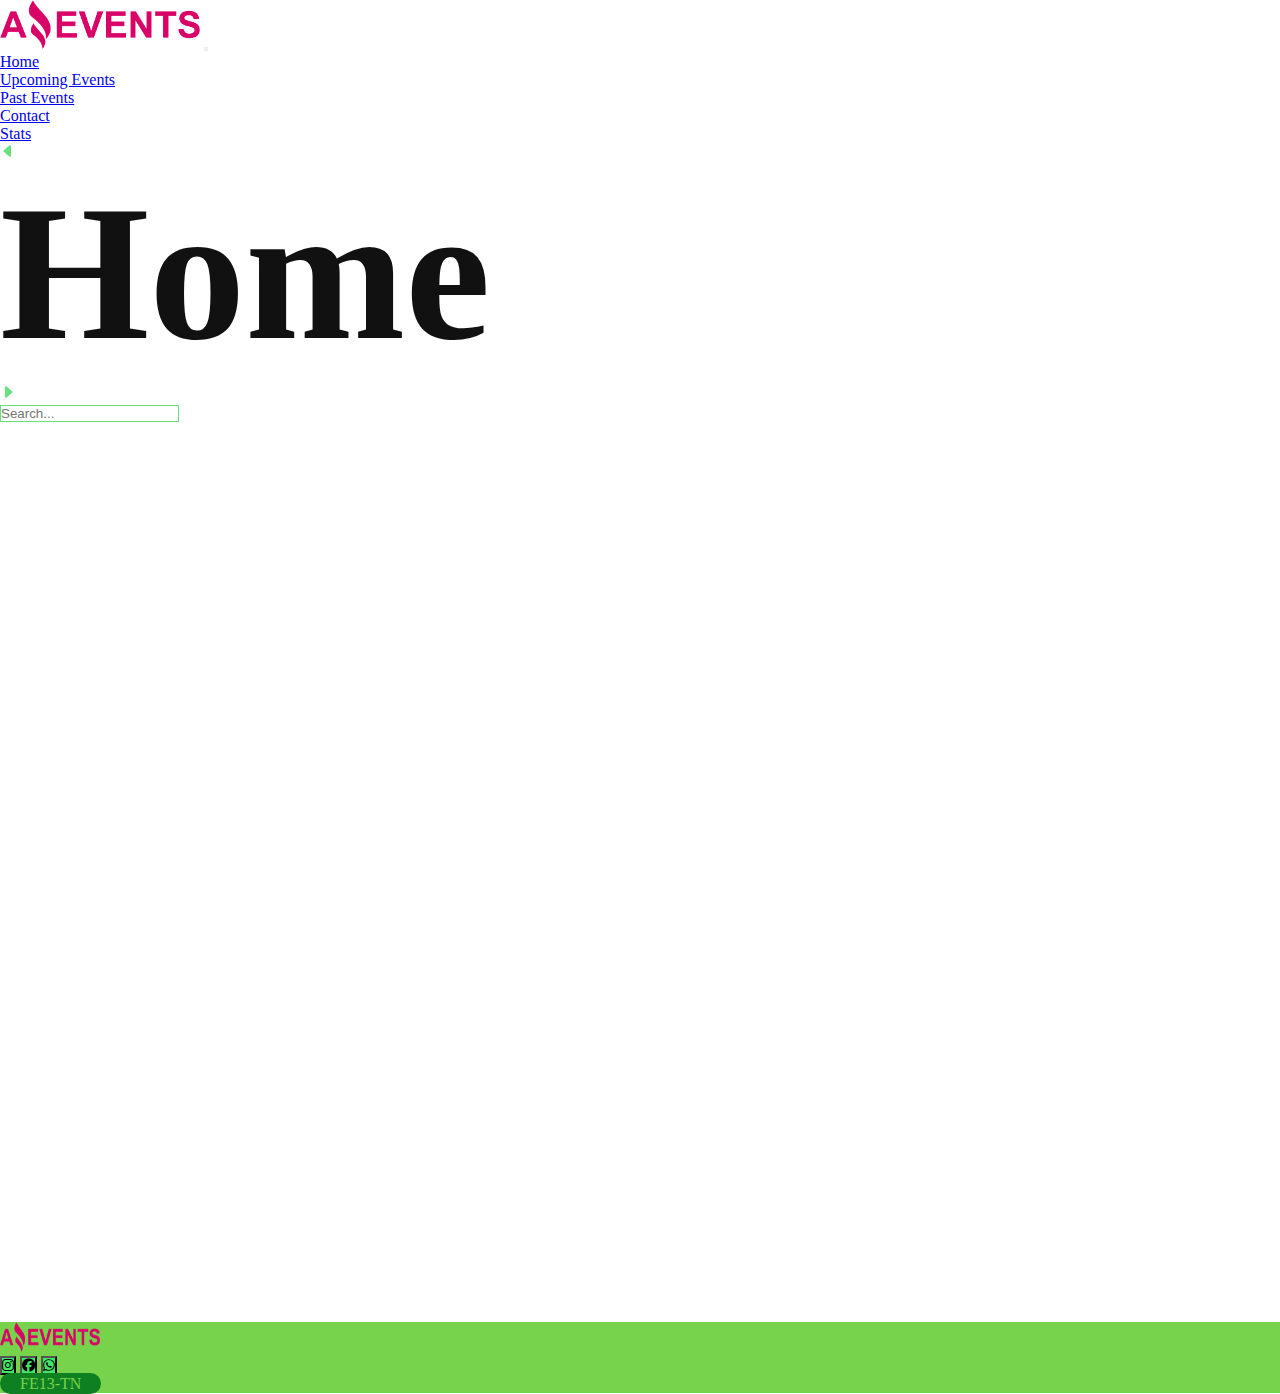
==== commit 5c9e0d5f: "correcciones para aprobar" ====
--- a/index.html
+++ b/index.html
@@ -10,7 +10,7 @@
     <link href="https://cdn.jsdelivr.net/npm/bootstrap@5.3.0-alpha1/dist/css/bootstrap.min.css" rel="stylesheet"
         integrity="sha384-GLhlTQ8iRABdZLl6O3oVMWSktQOp6b7In1Zl3/Jr59b6EGGoI1aFkw7cmDA6j6gD" crossorigin="anonymous">
     <link rel="stylesheet" href="https://cdn.jsdelivr.net/npm/@fortawesome/fontawesome-free@6.1.0/css/all.css">
-    <title>Amazing Events</title>
+    <title>Inicio</title>
 </head>
 
 <body>
@@ -20,7 +20,7 @@
             <button class="navbar-toggler bg-ligth p-1 border-0 rounded" type="button" data-bs-toggle="collapse"
                 data-bs-target="#navbarTogglerDemo02" aria-controls="navbarTogglerDemo02" aria-expanded="false"
                 aria-label="Toggle navigation">
-                <span class="navbar-toggler-icon bg-dark border-0 rounded"></span>
+                <span class="navbar-toggler-icon bg-success-subtle border-0 rounded"></span>
             </button>
             <div class="collapse navbar-collapse" id="navbarTogglerDemo02">
                 <ul class="navbar-nav text-center ">
@@ -80,12 +80,6 @@
                     <div class="input-group">
                         <input type="text" id="search" class="form-control" placeholder="Search..." aria-label="search"
                             aria-describedby="button_search">
-                        <label class="btn btn-outline" for="search"><svg
-                                xmlns="http://www.w3.org/2000/svg" width="16" height="16" fill="currentColor"
-                                class="bi bi-search" viewBox="0 0 16 16">
-                                <path
-                                    d="M11.742 10.344a6.5 6.5 0 1 0-1.397 1.398h-.001c.03.04.062.078.098.115l3.85 3.85a1 1 0 0 0 1.415-1.414l-3.85-3.85a1.007 1.007 0 0 0-.115-.1zM12 6.5a5.5 5.5 0 1 1-11 0 5.5 5.5 0 0 1 11 0z" />
-                            </svg></label>
                     </div>
                 </div>
             </div>
@@ -93,79 +87,20 @@
     </div>
     <div class="container-fluid">
         <div id="idTarjetaPadre" class="row">
-            <div class="tarjeta col-xs-12 col-sm-6 col-md-3 col-lg-3 m-10">
-                <img src="./assets/img/Cinema.jpg" class="card-img rounded-top " alt="...">
-                <div class="card-body bg-success-subtle border-1 p-3 text-dark rounded-bottom mb-4">
-                    <h5 class="card-title">Título</h5>
-                    <p class="card-text">Descripción</p>
-                    <div class="row">
-                        <div class="col-6">
-                            <span class="card-price"><i class="fa fa-usd" aria-hidden="true"></i>10000</span>
-                        </div>
-                        <div class="col-6">
-                            <a href="./details.html" class="btn btn-success d-block">Ver más...</a>
-                        </div>
-                    </div>
-                </div>
-            </div>
-            <div class="tarjeta col-xs-12 col-sm-6 col-md-3 col-lg-3 m-10">
-                <img src="./assets/img/Museum_Tour.jpg" class="card-img rounded-top " alt="...">
-                <div class="card-body bg-success-subtle border-1 p-3 text-dark rounded-bottom mb-4">
-                    <h5 class="card-title">Título</h5>
-                    <p class="card-text">Descripción</p>
-                    <div class="row">
-                        <div class="col-6">
-                            <span class="card-price"><i class="fa fa-usd" aria-hidden="true"></i>10000</span>
-                        </div>
-                        <div class="col-6">
-                            <a href="./details.html" class="btn btn-success d-block">Ver más...</a>
-                        </div>
-                    </div>
-                </div>
-            </div>
-            <div class="tarjeta col-xs-12 col-sm-6 col-md-3 col-lg-3 m-10">
-                <img src="./assets/img/Music_Concert.jpg" class="card-img rounded-top " alt="...">
-                <div class="card-body bg-success-subtle border-1 p-3 text-dark rounded-bottom mb-4">
-                    <h5 class="card-title">Título</h5>
-                    <p class="card-text">Descripción</p>
-                    <div class="row">
-                        <div class="col-6">
-                            <span class="card-price"><i class="fa fa-usd" aria-hidden="true"></i> 10000</span>
-                        </div>
-                        <div class="col-6">
-                            <a href="./details.html" class="btn btn-success d-block">Ver más...</a>
-                        </div>
-                    </div>
-                </div>
-            </div>
-            <div class="tarjeta col-xs-12 col-sm-6 col-md-3 col-lg-3 m-10">
-                <img src="./assets/img/Marathon.jpg" class="card-img rounded-top " alt="...">
-                <div class="card-body bg-success-subtle border-1 p-3 text-dark rounded-bottom mb-4">
-                    <h5 class="card-title">Título</h5>
-                    <p class="card-text">Descripción</p>
-                    <div class="row">
-                        <div class="col-6">
-                            <span class="card-price"><i class="fa fa-usd" aria-hidden="true"></i> 10000</span>
-                        </div>
-                        <div class="col-6">
-                            <a href="./details.html" class="btn btn-success d-block">Ver más...</a>
-                        </div>
-                    </div>
-                </div>
-            </div>
+            
         </div>
     </div>
     <footer class="footer-2 bg-success-subtle">
-        <div class="d-flex p-2 border-bottom justify-content-between align-items-center">
+        <div class="pie d-flex p-2 border-bottom justify-content-between align-items-center">
             <img class="me-3" src="./assets/img/Logo-aevents.png" width="100" height="30" alt="logo">
             <div>
-                <button class="footer-icon btn btn-outline-success rounded-circle m-1" type="button">
+                <button class="footer-icon btn btn-outline-success rounded-circle m-3" type="button">
                     <i class="fa-brands fa-instagram"></i>
                 </button>
-                <button class="footer-icon btn btn-outline-success rounded-circle m-1" type="button">
+                <button class="footer-icon btn btn-outline-success rounded-circle m-3" type="button">
                     <i class="fa-brands fa-facebook"></i>
                 </button>
-                <button class="footer-icon btn btn-outline-success rounded-circle m-1" type="button">
+                <button class="footer-icon btn btn-outline-success rounded-circle m-3" type="button">
                     <i class="fa-brands fa-whatsapp"></i>
                 </button>
             </div>
--- a/assets/css/style.css
+++ b/assets/css/style.css
@@ -134,7 +134,9 @@
     padding: 2px 20px;
 }
 
-
+.divVolver{
+    margin-left: 7rem;
+}
 
 @keyframes pulse {
     0% {
@@ -143,6 +145,15 @@
 
     100% {
         transform: scale(1);
+    }
+}
+
+@media (min-width: 100px) and (max-width: 566px) {
+    .pie{
+        flex-direction: column;
+    }
+    .divRedes{
+        padding-bottom: 1rem;
     }
 }
 
@@ -172,4 +183,5 @@
     #logo {
         width: 200px;
     }
-}+}
+
